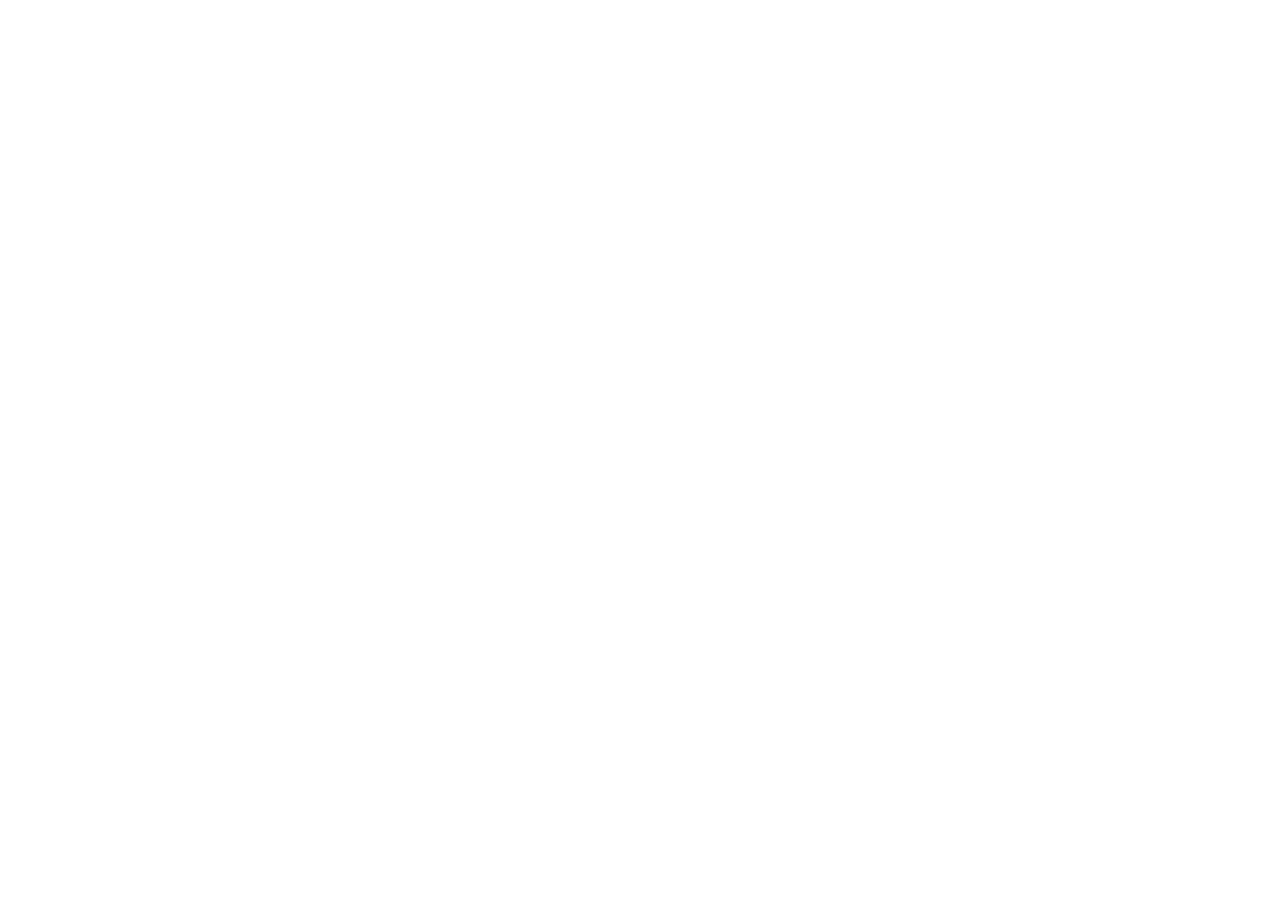
==== JabaScriptBasics/index.html @ a7f3ccde "setTimeout" ====
<!DOCTYPE html>
<html lang="en">
<head>
  <meta charset="UTF-8">
  <meta http-equiv="X-UA-Compatible" content="IE=edge">
  <meta name="viewport" content="width=device-width, initial-scale=1.0">
  <title>javascript basick</title>
</head>
<body>

  <script src="js/main.js"></script>
</body>
</html>
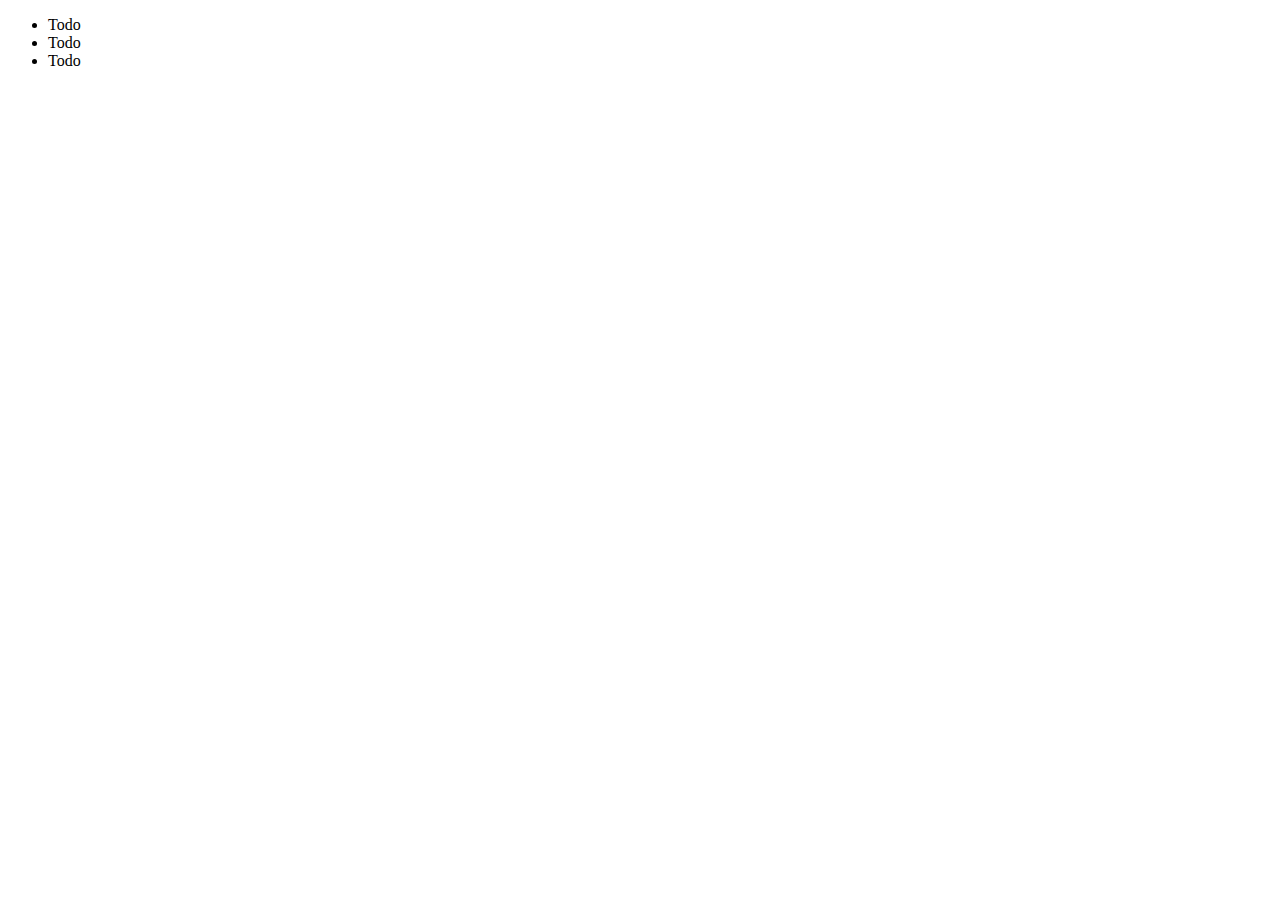
==== commit fd5d60ff: "omikuji" ====
--- a/JabaScriptBasics/index.html
+++ b/JabaScriptBasics/index.html
@@ -5,9 +5,23 @@
   <meta http-equiv="X-UA-Compatible" content="IE=edge">
   <meta name="viewport" content="width=device-width, initial-scale=1.0">
   <title>javascript basick</title>
+  <style>
+    li {
+      cursor: pointer;
+    }
+    li.done {
+      text-decoration: line-through;
+    }
+
+  </style>
 </head>
 <body>
-
+  <ul><!--e.currentTarget-->
+    <li>Todo</li>
+    <li>Todo</li><!-- e.target-->
+    <li>Todo</li>
+  </ul>
+    
   <script src="js/main.js"></script>
 </body>
 </html>